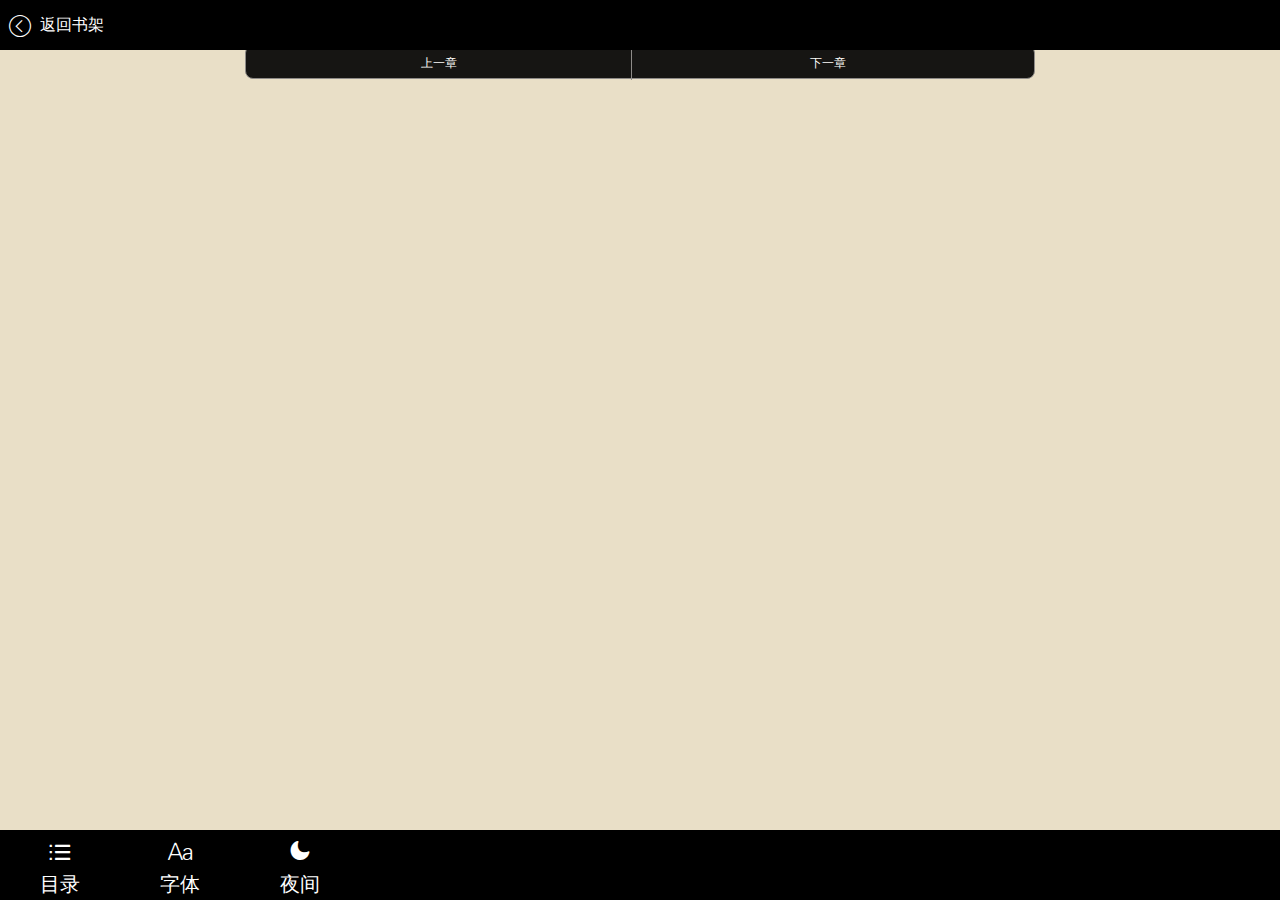
==== index.html @ 7d7ae52e "1" ====
<!DOCTYPE html>
<html lang="en">

<head>
    <meta charset="UTF-8">
    <meta name="viewport" content="width=device-width, initial-scale=1.0">
    <meta name="format-derection" content="telephone=no">
    <!-- 识别数据是连串数字时，不作为电话号码处理 -->
    <meta http-equiv="X-UA-Comp                     atible" content="ie=edge">
    <title>Document</title>
    <!-- <link rel="stylesheet" href="css/reset.css"> -->
    <link rel="stylesheet" href="css/main.css">
    <link rel="stylesheet" type="text/css" href="css/iconfont.css">
</head>

<body>
    <div id="root" class="container">
<!-- 
        <div class="m-artical-action">
            <div class="artical-action-mid" id="action_mid" style="display:block"></div>
        </div> -->

        <div id="top-nav" class="top-nav" style="display:block">
            <div class="icon-back"><i class="iconfont icon-fanhui"></i></div>
            <div class="nav-title">返回书架</div>
        </div>

        <div id="fiction_chapter_title"></div>
        <div id="fiction_container" class="m-read-content">
            
        </div>
        <!-- 模块的按钮条 -->
        <div class="m-button-bar">
            <!-- 独一无二的标签 -->
            <ul class="u-tab">
                <li id="prev-button">上一章</li>
                <li id="next-button">下一章</li>
            </ul>
        </div>
        <div class="nav-pannel-bk font-container" style="display:none"></div>
        <div class="nav-pannel font-container" id="font-container" style="display:none">
            <div class="child-mod">
                <span>字号</span>
                <button id="large-font" class="font-size-button">大</button>
                <button id="small-font" class="font-size-button">小</button>
            </div>
            <div class="child-mod">
                <span>背景</span>
                <div class="bk-button" id="bk-button">
                    <div class="bk-container">
                        <div class="bk-container-current bk-niupizhi"></div>
                    </div>
                    <div class="bk-container">
                        <div class="bk-container-current bk-green"></div>
                    </div>
                    <div class="bk-container">
                        <div class="bk-container-current bk-blue"></div>
                    </div>
                    <div class="bk-container">
                        <div class="bk-container-current bk-pink"></div>
                    </div>
                    <div class="bk-container">
                        <div class="bk-container-current bk-gray"></div>
                    </div>
                </div>
            </div>
        </div>

        <div class="bottom-nav-bk bottom_nav" style="display:none"></div>

        <div class="bottom-nav bottom_nav">
            <div class="item" id="menu-button">
                <div class="item-wrap">
                    <div class="icon-menu"><i class="iconfont icon-mulu"></i></div>
                    <div class="icon-text">
                        目录
                    </div>
                </div>
            </div>
            <div class="item" id="font-button">
                <div class="item-wrap">
                    <div class="icon-ft"><i class="iconfont icon-icon-yxj-font"></i></div>
                    <div class="icon-text">
                        字体
                    </div>
                </div>
            </div>

            <div class="item" id="night-button">
                <div class="item-wrap" style="display:none" id="day_icon">
                    <div class="icon-day"><i class="iconfont icon-baitianmoshi"></i></div>
                    <div class="icon-text">
                        白天
                    </div>
                </div>
                <div class="item-wrap" id="night_icon">
                    <div class="icon-night"><i class="iconfont icon-yejian1"></i></div>
                    <div class="icon-text">
                        夜间
                    </div>
                </div>
            </div>

        </div>
    </div>

        <script src="lib/zepto.min.js"></script>
        <script>
            window.jQuery = $;
        </script>
        <script src="js/jquery.base64.js"></script>
        <script src="js/jquery.jsonp.js"></script>
        <script>
            (function () {
                var Util = (function () {
                    var prefix = 'html5_reader_';
                    var StorageGetter = function (key) {
                        return localStorage.getItem(prefix + key);
                    }
                    var StorageSetter = function (key, val) {
                        return localStorage.setItem(prefix + key, val);
                    }
                    var getBSONP = function(url,callback){
                        return $.jsonp({
                            url:url,
                            cache:true,
                            callback:'duokan_fiction_chapter',
                            success:function(result){
                                var data = $.base64.decode(result);
                                var json = decodeURIComponent(escape(data));
                                callback&&callback(json);
                                
                            }
                        })
                    }
                    return {
                        getBSONP :getBSONP,
                         StorageGetter: StorageGetter,
                        StorageSetter: StorageSetter
                    }
                })();

                var Dom = {
                    top_nav: $('#top-nav'),
                    bottom_nav: $('.bottom_nav'),
                    font_container:$('.font-container'),
                    font_button:$('#font-button'),
                    fiction_container:$('#fiction_container'),
                    day_icon:$('#day_icon'),
                    night_icon:$('#night_icon')
                }

                var Win = $(window);
                var Doc = $(document);
                var readerModelUI;
                var readerUI;
                var RootContainer = $('#fiction_container');
                var initFontSize = Util.StorageGetter('font_size');
                var Chapter_id;
                
                initFontSize = parseInt(initFontSize);
                if(!initFontSize){
                    initFontSize = 14;
                }
                RootContainer.css('font-size',initFontSize)

                function main() {
                    // todo 整个项目的入口函数
                    readerModelUI = ReaderModel();
                    readerUI = ReaderBaseFrame(RootContainer);
                    
                    readerModelUI.init().then(function(data){
                        readerUI(data)
                    });
                    EventHanlder();
                }

                function ReaderModel() {
                    // todo 实现和阅读器相关的数据交互的方法
                    var ChapterTotal;
                    // var init = function(UIcallback){
                    //     getFictionInfo(function(){
                    //         getCurChapterContent(Chapter_id,function(data){
                    //            UIcallback&&UIcallback(data);
                    //         }) 
                    //     })
                    // }
                    var initPromise = function(){
                        return new Promise(function(resolve,reject){
                            getFictionInfoPromise().then(function(chapter_id){
                                getCurChapterContentPromise(chapter_id).then(function(data){
                                    resolve&&resolve(data);
                                })
                            })
                        })
                    }
                    // var init = function(){
                    //     return new Promise(function(resolve,reject){
                    //         getFictionInfoPromise(function(){
                    //             getCurChapterContent(Chapter_id,function(data){
                    //                 resolve&&resolve(data);
                    //             }) 
                    //         })
                    //     })
                    // }
                    // var  getFictionInfo = function(callback){
                    //     $.get('data/chapter.json',function(data){
                    //         //todo 获取章节信息之后的回调
                    //         Chapter_id = Util.StorageGetter('last_chapter_id');
                    //         if(Chapter_id == null){
                    //             Chapter_id = data.chapters[1].chapter_id;
                    //         }
                    //         ChapterTotal = data.chapters.length;
                    //         callback&&callback();
                    //     },'json');
                    // }

                    var getFictionInfoPromise = function(){
                        return new Promise(function(resolve,reject){
                            $.get('data/chapter.json',function(data){
                            //todo 获取章节信息之后的回调
                            Chapter_id = Util.StorageGetter('last_chapter_id');
                            if(Chapter_id == null){
                                Chapter_id = data.chapters[1].chapter_id;
                            }
                            ChapterTotal = data.chapters.length;
                            resolve&&resolve(Chapter_id)
                        },'json');
                        })
                    }

                    // var getCurChapterContent = function(chapter_id,callback){
                    //     $.get('data/data' + chapter_id + '.json',function(data){
                    //         if(data.result === 0){
                    //             var url = data.jsonp;
                    //             Util.getBSONP(url,function(data){
                    //                 callback && callback(data);
                    //             })
                    //         }
                    //     },'json')
                    // }

                    var getCurChapterContentPromise = function(chapter_id){
                        return new Promise(function(resolve,reject){
                            $.get('data/data' + chapter_id + '.json',function(data){
                            if(data.result === 0){
                                var url = data.jsonp;
                                Util.getBSONP(url,function(data){
                                    resolve && resolve(data);
                                })
                            }
                        },'json')
                        })
                    }

                    // var prevChapter = function(UIcallback){
                    //     // chapter_id = parseInt(chapter_id,10)
                    //     if(Chapter_id == 0){
                    //         return;
                    //     }
                    //     Chapter_id = Chapter_id - 1;
                    //     getCurChapterContent(Chapter_id,UIcallback);
                    //     Util.StorageSetter('last-chapter_id',Chapter_id)
                    // }

                    var prevChapterPromise = function(){
                        return new Promise(function(resolve,reject){
                            if(Chapter_id == 0){
                                return;
                            }
                            Chapter_id = Chapter_id - 1;
                            getCurChapterContentPromise(Chapter_id).then(resolve);
                            Util.StorageSetter('last-chapter_id',Chapter_id)
                        })
                    }
                    
                    // var nextChapter = function(UIcallback){
                    //     // chapter_id = parseInt(chapter_id,10)
                    //     if(Chapter_id == 0){
                    //         return;
                    //     }
                    //     Chapter_id = Chapter_id + 1;
                    //     getCurChapterContent(Chapter_id,UIcallback);
                    //     Util.StorageSetter('last-chapter_id',Chapter_id)
                    // }

                    var nextChapterPromise = function(){
                        return new Promise(function(resolve,reject){
                            if(Chapter_id == 0){
                            return;
                            }
                            Chapter_id = Chapter_id + 1;
                            alert(Chapter_id)
                            getCurChapterContentPromise(Chapter_id).then(resolve);
                            Util.StorageSetter('last-chapter_id',Chapter_id)
                        })
                    }
                    

                    return {
                        init:initPromise,
                        prevChapter:prevChapterPromise,
                        nextChapter:nextChapterPromise
                    }
                }

                function ReaderBaseFrame(Container) {
                    // todo 渲染基本的UI结构
                    function parseChapterData(jsonData){
                        
                        var jsonObj = JSON.parse(jsonData)
                        console.log('jsonObj',jsonObj)
                        var html = '<h4>' + jsonObj.t + '</h4>'
                        for(var i = 0;i<jsonObj.p.length;i++){
                            html += "<p>" + jsonObj.p[i] + '</p>';
                        }
                        return html;
                    }
                    return function(data){
                        Container.html(parseChapterData(data));
                    }
                }

                function EventHanlder() {
                    // todo 交互的事件绑定
                    // touch
                    // zepto tap
                    // 4.0 click 300ms
                    // t
                    $('#action_mid').click(function(){
                        if(Dom.top_nav.css('display') === 'none'){
                            Dom.bottom_nav.show();
                            Dom.top_nav.show();
                        } else {
                            Dom.bottom_nav.hide();
                            Dom.top_nav.hide();
                        }
                    });

                    Dom.font_button.click(function(){
                        // 正在设置字体的状态
                        if(Dom.font_container.css('display') === 'none'){
                            Dom.font_container.show();
                            Dom.font_button.find('i').addClass('current');
                        }else{
                            Dom.font_container.hide();
                            Dom.font_button.find('i').removeClass('current');
                        }
                    });

                    $('#night-button').click(function(){
                        // todo 阅读模式（白日和夜间）切换的事件
                        if(Dom.day_icon.css('display') == 'none'){
                            Dom.day_icon.show();
                            Dom.night_icon.hide();
                            Dom.fiction_container.css({'background':'RGB(24,26,27)','color':'RGB(102,77,49)'})
                        }else{
                            Dom.day_icon.hide();
                            Dom.night_icon.show();
                            Dom.fiction_container.css({'background':'RGB(233,223,199)','color':'RGB(38,38,38)'})
                        }
                    });
                    
                    $('#large-font').click(function(){
                        // 字体变大
                        if(initFontSize > 20){
                            return;
                        }
                        initFontSize += 1;
                        RootContainer.css('font-size',initFontSize)
                        Util.StorageSetter('font_size',initFontSize)
                    });
                    
                    $('#small-font').click(function(){
                        // 字体变小
                        if(initFontSize < 12){
                            return;
                        }
                        initFontSize -= 1;
                        RootContainer.css('font-size',initFontSize)
                        Util.StorageSetter('font_size',initFontSize)
                    });

                    $('#bk-button').click(function(e){
                     // 背景色改变
                        var bk_color = $(e.target).css("background")
                        Dom.fiction_container.css("background",`${bk_color}`)
                    });

                    Win.scroll(function(){
                        // 屏幕滚动，导航隐藏
                        Dom.bottom_nav.hide();
                        Dom.top_nav.hide();
                    });
                    
                    $('#prev-button').click(function(){
                        //往前翻一页
                        readerModelUI.prevChapter().then(function(data){
                            readerUI(data)
                        });
                    });

                    $('#next-button').click(function(){
                        //往后翻一页,this指向next-button元素
                        //this指向window，作用域为全局作用域
                        readerModelUI.nextChapter().then(function(data){
                            readerUI(data)
                        });
                    });

                }

                main();

            })();
        </script>
</body>

</html>
---- css/main.css ----
/* 页面 */
        *,::after,::before{
            box-sizing:border-box;
            margin:0;
            padding:0;
        }
        a,i{
            textdecoration:none;
        }
        ul{
            list-style: none;
        }

        body {
            text-align: left;
            width: 100%;
            background: #e9dfc7;
            /* 整体内容呈靠左对齐，内容区撑起整个页面的宽， */
            /* 背景则是一个比较淡比较舒服的颜色 */
        }

        .m-read-content {
            font-size: 14px;
            color: #555;
            line-height: 31px;
            padding: 15px;
            /* 一般适合阅读的字体大小是14px */
            /* 颜色有设计图取一个比较舒服的绿色 */
            /* 行高一般是字体的两倍多，行与行之间的间距大于一个字的大小
            内容比较居于一起，且周围流出空位不会显得比较紧凑 */
        }

        .m-read-content h4 {
            font-size: 20px;
            color: #736357;
            border-bottom: 1px solid #736357;
            letter-spacing: 2px;
            margin: 0 0 1em 0;
            /* 标题大小比内容大6px, */
            /* 字体比内容字体深，
            下面有一条分割线直接在h4标签下写出，
            标题与内容区有一个字体大小的间距 */
        }

        .m-read-content p {
            text-indent: 2em;
            margin: 0.5em 0;
            letter-spacing: 0;
            line-height: 24px;
            /* 每行行首缩进两个字的大小
            每行之间的间距是一个字的大小，
            字与字之间的距离为0.
            行高不大于两个字的大小 */
        }

        .m-button-bar {
            width:70%;
            max-width:800px;
            padding: 5px;
            margin:0px auto;
            /* 宽度不能太宽设置为视口的70%，
            如果屏幕太大，则限定最大宽度为800px,
            用内容空白区留出，
            margin居中 */
        }

        .u-tab {
            height: 34px;
            margin: 10px auto;
            line-height: 34px;
            border-radius: 8px;
            border: 1px solid #858382;
            font-size: 12px;
            background: #000;
            opacity: 0.9;
            /*          按钮高度比两个字体大，与内容区保持距离，且水平居中
            行高与按钮高度相同达到垂直居中的效果，有圆角，有边框，
            字体大小比内容区小，背景是半透明的黑色*/
        }

        .u-tab li {
            display: inline-block;
            width: 49%;
            text-align: center;
            color: #fff;
        }

        .u-tab li:nth-child(1) {
            border-right: 1px solid #858382
        }
        /* 覆盖屏幕的透明蒙层 */
        /* .m-artical-action{
            position: fixed;
            top: 0;
            right: 0;
            bottom: 0;
            left: 0;
            z-index: 10000;
        }
        .m-artical-action>.artical-action-mid{
            
        } */
        /* 顶部导航 */
        .top-nav{
            position: fixed;
            top: 0px;
            left: 0px;
            height: 50px;
            width: 100%;
            padding:13px 0;
            z-index: 10009;
            background: #000;
        }
        .top-nav>.icon-back{
            float:left;
            margin-left: 5px;
            height: 23px;
            width: 23px;
        } 
        .top-nav>.icon-back>i{
            font-size: 22px;
            color: #fff;
            padding:4px;
        }
        .top-nav>.nav-title{
            float: left;
            margin-left:12px;
            line-height: 23px;
            height: 23px;
            color: #fff;
            
        } 
        .top-nav>.nav-title::after{
            content: "";
            display: block;
            width: 0;
            height:0;
            clear: both;
        }

        .nav-pannel-bk{
            position: fixed;
            bottom: 0px;
            height: 205px;
            width: 100%;
            background: #000;
            z-index: 10005;
        }
        .nav-pannel{
            position: fixed;
            bottom: 70px;
            width: 100%;
            background: none;
            color:#fff;
            z-index: 10006;
        }
        .nav-pannel .child-mod {
            padding: 5px 10px;
            margin: 15px;
        }
        .nav-pannel .child-mod span {
            display: inline-block;
            padding-right:20px;
            padding-left: 10px; 
        }
        .nav-pannel .child-mod .bk-button {
            display: inline-block;
        }
        .nav-pannel .font-size-button {
            background: none;
            border:1px #8c8c8c solid;
            border-radius: 16px;
            padding: 5px 30px;
            color: #fff;
        }
        .child-mod>button:nth-child(3) {
            margin-left:10px;
        }
        .bk-container{
            position: relative;
            width:30px;
            height:30px;
            border-radius: 15px;
            background: #fff;
            display: inline-block;
            vertical-align: -14px;
            margin-right: 6px;
        }
        .bk-container-current{
            position: absolute;
            top:-2px;
            left:-2px;
            width:32px;
            height:32px;
            border-radius:16px;
            display: inline-block;
        }
        .bk-niupizhi{
            background: RGB(246,237,212);
        }
        .bk-green{
            background: RGB(234,241,228);
        }
        .bk-blue{
            background: RGB(232,240,240);
        }
        .bk-pink{
            background: RGB(246,232,231);
        }
        .bk-gray{
            background: RGB(230,230,229);
        }
 /* 底部导航 */
        .bottom-nav-bk{
            position: fixed;
            bottom: 0px;
            height: 205px;
            width: 100%;
            background: #000;
            z-index: 10005;
        }
        .bottom-nav{
            position: fixed;
            bottom: 0px;
            left: 0px;
            height: 70px;
            width: 100%;
            z-index: 10006;
            background: #000;
        }
        .bottom-nav .item{
            margin: 0 auto;
            padding: 0;
            float: left;
        }
        .bottom-nav .item-wrap{
            margin: 0 25px;
            padding: 0 15px;
        }
        .bottom-nav .item-wrap>.icon-text{
            font-size: 20px;
            display: block;
            color: #fff;
            padding: 0;
            margin: 1px 0;
            font-weight: normal;
        }
        .bottom-nav .item-wrap>.icon-menu{
            margin-top: 8px;
            display: block;
            width: 40px;
            height: 32px;
            text-align: center;
        }
        .bottom-nav .item-wrap>.icon-menu>i{
            font-size: 24px;
            line-height: 32px;
            color: #fff;
            padding:4px;
        }
        .bottom-nav .item-wrap>.icon-ft{
            margin-top: 8px;
            display: block;
            width: 40px;
            height: 32px;
            text-align: center;
        }
        .bottom-nav .item-wrap>.icon-ft>i{
            font-size: 24px;
            line-height: 32px;
            color: #fff;
            padding:4px;
        }
        .bottom-nav .item-wrap>.icon-ft>i.current{
            color: rgb(255, 0, 0);
        }
        .bottom-nav .item-wrap>.icon-night,
        .bottom-nav .item-wrap>.icon-day{
            margin-top: 8px;
            display: block;
            width: 40px;
            height: 32px;
            text-align: center;
        }
        .bottom-nav .item-wrap>.icon-night>i,
        .bottom-nav .item-wrap>.icon-day>i{
            font-size: 24px;
            line-height: 32px;
            color: #fff;
            padding:4px;
        }
---- css/iconfont.css ----
@font-face {font-family: "iconfont";
  src: url('iconfont.eot?t=1501476613756'); /* IE9*/
  src: url('iconfont.eot?t=1501476613756#iefix') format('embedded-opentype'), /* IE6-IE8 */
  url('iconfont.woff?t=1501476613756') format('woff'), /* chrome, firefox */
  url('iconfont.ttf?t=1501476613756') format('truetype'), /* chrome, firefox, opera, Safari, Android, iOS 4.2+*/
  url('iconfont.svg?t=1501476613756#iconfont') format('svg'); /* iOS 4.1- */
}

.iconfont {
  font-family:"iconfont" !important;
  font-size:16px;
  font-style:normal;
  -webkit-font-smoothing: antialiased;
  -moz-osx-font-smoothing: grayscale;
}

.icon-baitianmoshi:before { content: "\e610"; }

.icon-fanhui:before { content: "\e635"; }

.icon-mulu:before { content: "\e612"; }

.icon-yejian1:before { content: "\e601"; }

.icon-icon-yxj-font:before { content: "\e602"; }
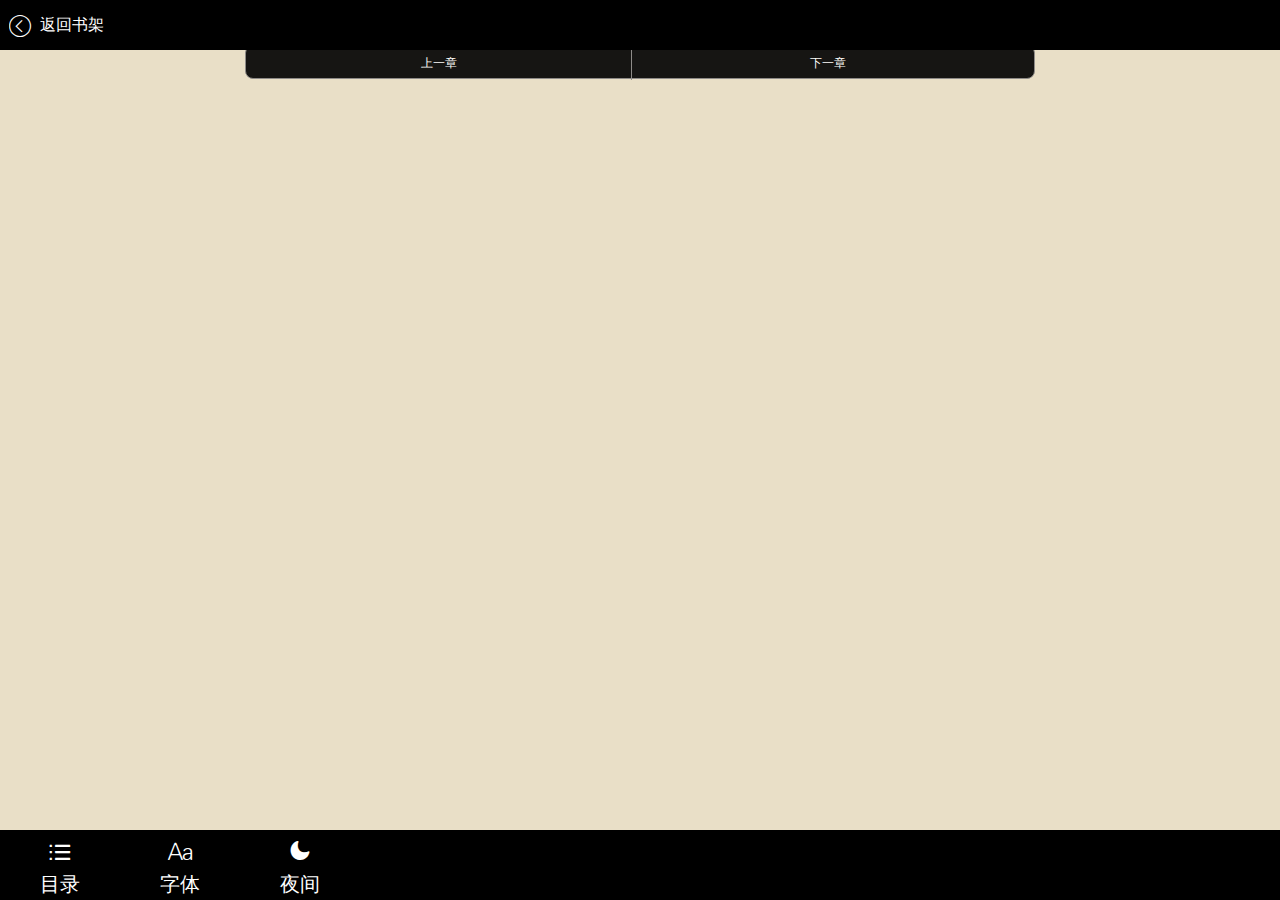
==== commit 621e523a: "2" ====
--- a/index.html
+++ b/index.html
@@ -178,13 +178,7 @@
                 function ReaderModel() {
                     // todo 实现和阅读器相关的数据交互的方法
                     var ChapterTotal;
-                    // var init = function(UIcallback){
-                    //     getFictionInfo(function(){
-                    //         getCurChapterContent(Chapter_id,function(data){
-                    //            UIcallback&&UIcallback(data);
-                    //         }) 
-                    //     })
-                    // }
+
                     var initPromise = function(){
                         return new Promise(function(resolve,reject){
                             getFictionInfoPromise().then(function(chapter_id){
@@ -194,26 +188,6 @@
                             })
                         })
                     }
-                    // var init = function(){
-                    //     return new Promise(function(resolve,reject){
-                    //         getFictionInfoPromise(function(){
-                    //             getCurChapterContent(Chapter_id,function(data){
-                    //                 resolve&&resolve(data);
-                    //             }) 
-                    //         })
-                    //     })
-                    // }
-                    // var  getFictionInfo = function(callback){
-                    //     $.get('data/chapter.json',function(data){
-                    //         //todo 获取章节信息之后的回调
-                    //         Chapter_id = Util.StorageGetter('last_chapter_id');
-                    //         if(Chapter_id == null){
-                    //             Chapter_id = data.chapters[1].chapter_id;
-                    //         }
-                    //         ChapterTotal = data.chapters.length;
-                    //         callback&&callback();
-                    //     },'json');
-                    // }
 
                     var getFictionInfoPromise = function(){
                         return new Promise(function(resolve,reject){
@@ -229,16 +203,6 @@
                         })
                     }
 
-                    // var getCurChapterContent = function(chapter_id,callback){
-                    //     $.get('data/data' + chapter_id + '.json',function(data){
-                    //         if(data.result === 0){
-                    //             var url = data.jsonp;
-                    //             Util.getBSONP(url,function(data){
-                    //                 callback && callback(data);
-                    //             })
-                    //         }
-                    //     },'json')
-                    // }
 
                     var getCurChapterContentPromise = function(chapter_id){
                         return new Promise(function(resolve,reject){
@@ -253,16 +217,6 @@
                         })
                     }
 
-                    // var prevChapter = function(UIcallback){
-                    //     // chapter_id = parseInt(chapter_id,10)
-                    //     if(Chapter_id == 0){
-                    //         return;
-                    //     }
-                    //     Chapter_id = Chapter_id - 1;
-                    //     getCurChapterContent(Chapter_id,UIcallback);
-                    //     Util.StorageSetter('last-chapter_id',Chapter_id)
-                    // }
-
                     var prevChapterPromise = function(){
                         return new Promise(function(resolve,reject){
                             if(Chapter_id == 0){
@@ -273,16 +227,6 @@
                             Util.StorageSetter('last-chapter_id',Chapter_id)
                         })
                     }
-                    
-                    // var nextChapter = function(UIcallback){
-                    //     // chapter_id = parseInt(chapter_id,10)
-                    //     if(Chapter_id == 0){
-                    //         return;
-                    //     }
-                    //     Chapter_id = Chapter_id + 1;
-                    //     getCurChapterContent(Chapter_id,UIcallback);
-                    //     Util.StorageSetter('last-chapter_id',Chapter_id)
-                    // }
 
                     var nextChapterPromise = function(){
                         return new Promise(function(resolve,reject){
@@ -290,7 +234,6 @@
                             return;
                             }
                             Chapter_id = Chapter_id + 1;
-                            alert(Chapter_id)
                             getCurChapterContentPromise(Chapter_id).then(resolve);
                             Util.StorageSetter('last-chapter_id',Chapter_id)
                         })
@@ -323,10 +266,6 @@
 
                 function EventHanlder() {
                     // todo 交互的事件绑定
-                    // touch
-                    // zepto tap
-                    // 4.0 click 300ms
-                    // t
                     $('#action_mid').click(function(){
                         if(Dom.top_nav.css('display') === 'none'){
                             Dom.bottom_nav.show();
